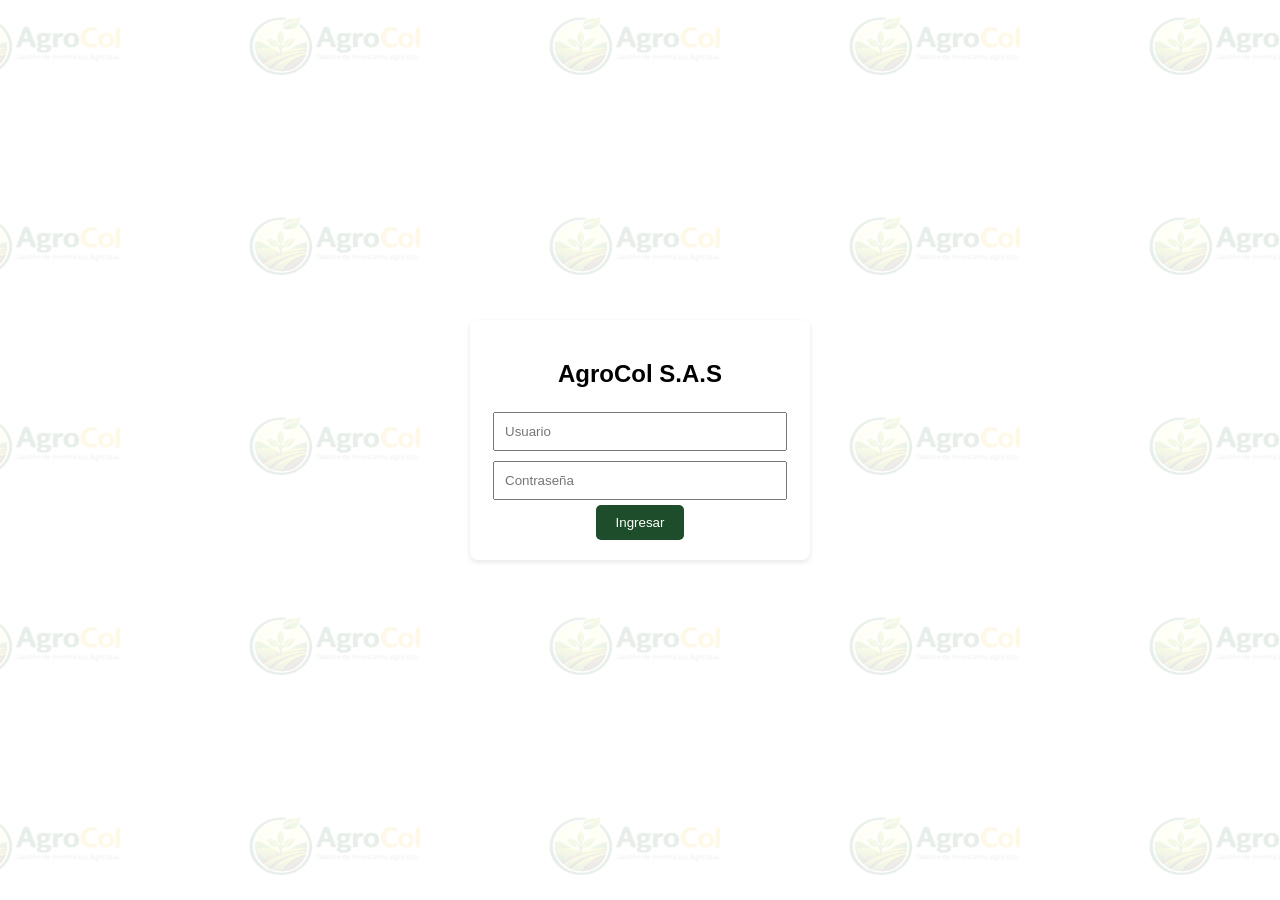
==== index.html @ d5873c4b "correcciones1.8" ====
<!DOCTYPE html>
<html lang="es">
<head>
    <meta charset="UTF-8">
    <title>AgroCol ERP</title>
    <link rel="stylesheet" href="css/style.css">
</head>
<body>
    <nav class="sidebar">
        <h2>AgroCol S.A.S</h2>
        <a class="nav-btn" onclick="location.reload()">📦 Inventario</a>
        <a class="nav-btn" onclick="Auth.logout()">🚪 Salir</a>
    </nav>
    <main>
        <div class="card">
            <h3>Registrar Movimiento</h3>
            <input id="nombre" placeholder="Producto">
            <select id="cat"><option>Frutas</option><option>Verduras</option><option>Herramientas</option></select>
            <input id="cant" type="number" placeholder="Cantidad">
            <select id="unidad"><option value="KG">KG</option><option value="UND">UND</option></select>
            <select id="tipo"><option value="ENTRADA">Entrada</option><option value="SALIDA">Salida</option></select>
            <button class="btn" onclick="guardar()">Procesar</button>
            <button class="btn" onclick="window.print()">🖨️ PDF</button>
        </div>
        <div class="card">
            <table><thead><tr><th>Producto</th><th>Unidad</th><th>Cantidad</th></tr></thead><tbody id="lista"></tbody></table>
        </div>
    </main>
    <script src="js/auth.js"></script>
    <script>
        if (!sessionStorage.getItem('session')) window.location.href = 'login.html';
        function guardar() {
            let p = { n: document.getElementById('nombre').value, c: document.getElementById('cat').value, q: parseFloat(document.getElementById('cant').value), u: document.getElementById('unidad').value, t: document.getElementById('tipo').value };
            let prods = JSON.parse(localStorage.getItem('prods') || '[]');
            if(p.t === 'SALIDA') p.q = -p.q;
            let ex = prods.find(x => x.n === p.n);
            if(ex) ex.q += p.q; else prods.push(p);
            localStorage.setItem('prods', JSON.stringify(prods));
            render();
        }
        function render() {
            let prods = JSON.parse(localStorage.getItem('prods') || '[]');
            document.getElementById('lista').innerHTML = prods.map(p => `<tr><td>${p.n}</td><td>${p.u}</td><td>${p.q}</td></tr>`).join('');
        }
        render();
    </script>
</body>
</html>
---- css/style.css ----
body { 
    font-family: sans-serif; margin: 0; display: flex; 
    background: linear-gradient(rgba(255,255,255,0.9), rgba(255,255,255,0.9)), url('../AgroCol.png');
    background-size: 300px; background-position: center; background-attachment: fixed;
    min-height: 100vh; 
}
.sidebar { width: 250px; background: #1e4d2b; color: white; padding: 20px; }
.nav-btn { display: block; padding: 15px; color: white; cursor: pointer; text-decoration: none; }
main { flex-grow: 1; padding: 40px; }
.card { background: white; padding: 20px; border-radius: 8px; box-shadow: 0 2px 5px rgba(0,0,0,0.1); margin-bottom: 20px; }
table { width: 100%; border-collapse: collapse; }
th, td { padding: 12px; border: 1px solid #ddd; text-align: left; }
.btn { background: #1e4d2b; color: white; padding: 10px 20px; border: none; border-radius: 5px; cursor: pointer; }
.login-page { display: flex; justify-content: center; align-items: center; }
.login-box { width: 300px; text-align: center; }
input, select { padding: 10px; margin: 5px 0; width: 90%; }
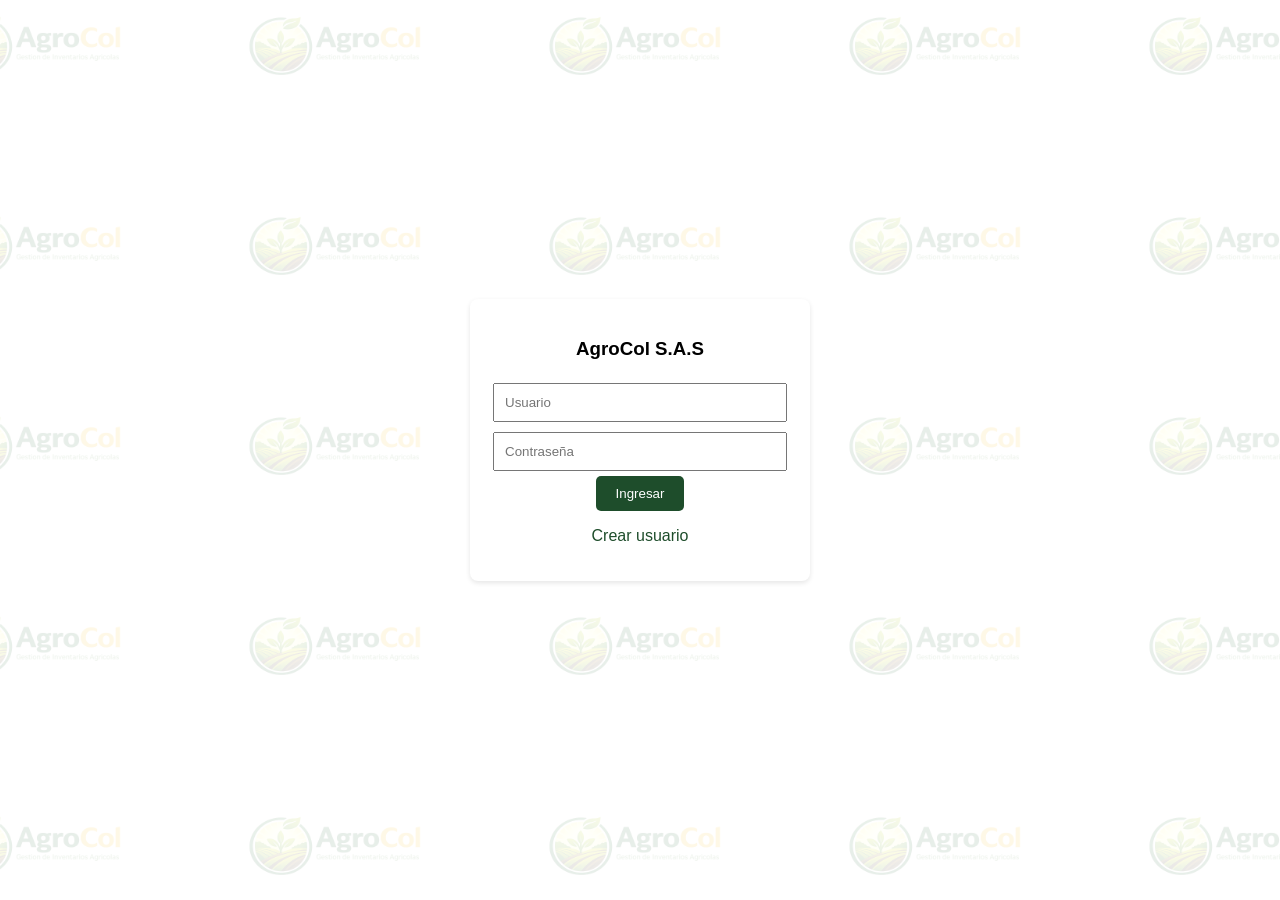
==== commit b91e3279: "correcciones1.9" ====
--- a/index.html
+++ b/index.html
@@ -2,10 +2,18 @@
 <html lang="es">
 <head>
     <meta charset="UTF-8">
-    <title>AgroCol ERP</title>
+    <title>AgroCol S.A.S | ERP</title>
     <link rel="stylesheet" href="css/style.css">
 </head>
 <body>
+    <script src="js/auth.js"></script>
+    <script>
+        // ESTA LÍNEA ES LA QUE PROTEGE TU PÁGINA
+        if (!sessionStorage.getItem('session')) {
+            window.location.href = 'login.html';
+        }
+    </script>
+    
     <nav class="sidebar">
         <h2>AgroCol S.A.S</h2>
         <a class="nav-btn" onclick="location.reload()">📦 Inventario</a>
@@ -14,33 +22,47 @@
     <main>
         <div class="card">
             <h3>Registrar Movimiento</h3>
-            <input id="nombre" placeholder="Producto">
-            <select id="cat"><option>Frutas</option><option>Verduras</option><option>Herramientas</option></select>
+            <input id="nombre" placeholder="Nombre Producto">
+            <select id="cat">
+                <option>Frutas</option><option>Verduras</option><option>Herramientas</option><option>Abonos</option>
+            </select>
             <input id="cant" type="number" placeholder="Cantidad">
             <select id="unidad"><option value="KG">KG</option><option value="UND">UND</option></select>
             <select id="tipo"><option value="ENTRADA">Entrada</option><option value="SALIDA">Salida</option></select>
             <button class="btn" onclick="guardar()">Procesar</button>
-            <button class="btn" onclick="window.print()">🖨️ PDF</button>
+            <button class="btn" style="background:#b91c1c" onclick="window.print()">🖨️ PDF</button>
         </div>
         <div class="card">
-            <table><thead><tr><th>Producto</th><th>Unidad</th><th>Cantidad</th></tr></thead><tbody id="lista"></tbody></table>
+            <table>
+                <thead><tr><th>Producto</th><th>Categoría</th><th>Cantidad</th></tr></thead>
+                <tbody id="lista"></tbody>
+            </table>
         </div>
     </main>
-    <script src="js/auth.js"></script>
+
     <script>
-        if (!sessionStorage.getItem('session')) window.location.href = 'login.html';
         function guardar() {
-            let p = { n: document.getElementById('nombre').value, c: document.getElementById('cat').value, q: parseFloat(document.getElementById('cant').value), u: document.getElementById('unidad').value, t: document.getElementById('tipo').value };
+            let p = { 
+                nombre: document.getElementById('nombre').value, 
+                cat: document.getElementById('cat').value, 
+                cant: parseFloat(document.getElementById('cant').value),
+                unidad: document.getElementById('unidad').value,
+                tipo: document.getElementById('tipo').value 
+            };
             let prods = JSON.parse(localStorage.getItem('prods') || '[]');
-            if(p.t === 'SALIDA') p.q = -p.q;
-            let ex = prods.find(x => x.n === p.n);
-            if(ex) ex.q += p.q; else prods.push(p);
+            if(p.tipo === 'SALIDA') p.cant = -p.cant;
+            
+            let ex = prods.find(x => x.nombre === p.nombre);
+            if(ex) ex.cant += p.cant; else prods.push(p);
+            
             localStorage.setItem('prods', JSON.stringify(prods));
             render();
         }
+
         function render() {
             let prods = JSON.parse(localStorage.getItem('prods') || '[]');
-            document.getElementById('lista').innerHTML = prods.map(p => `<tr><td>${p.n}</td><td>${p.u}</td><td>${p.q}</td></tr>`).join('');
+            document.getElementById('lista').innerHTML = prods.map(p => 
+                `<tr><td>${p.nombre}</td><td>${p.cat}</td><td>${p.cant} ${p.unidad}</td></tr>`).join('');
         }
         render();
     </script>
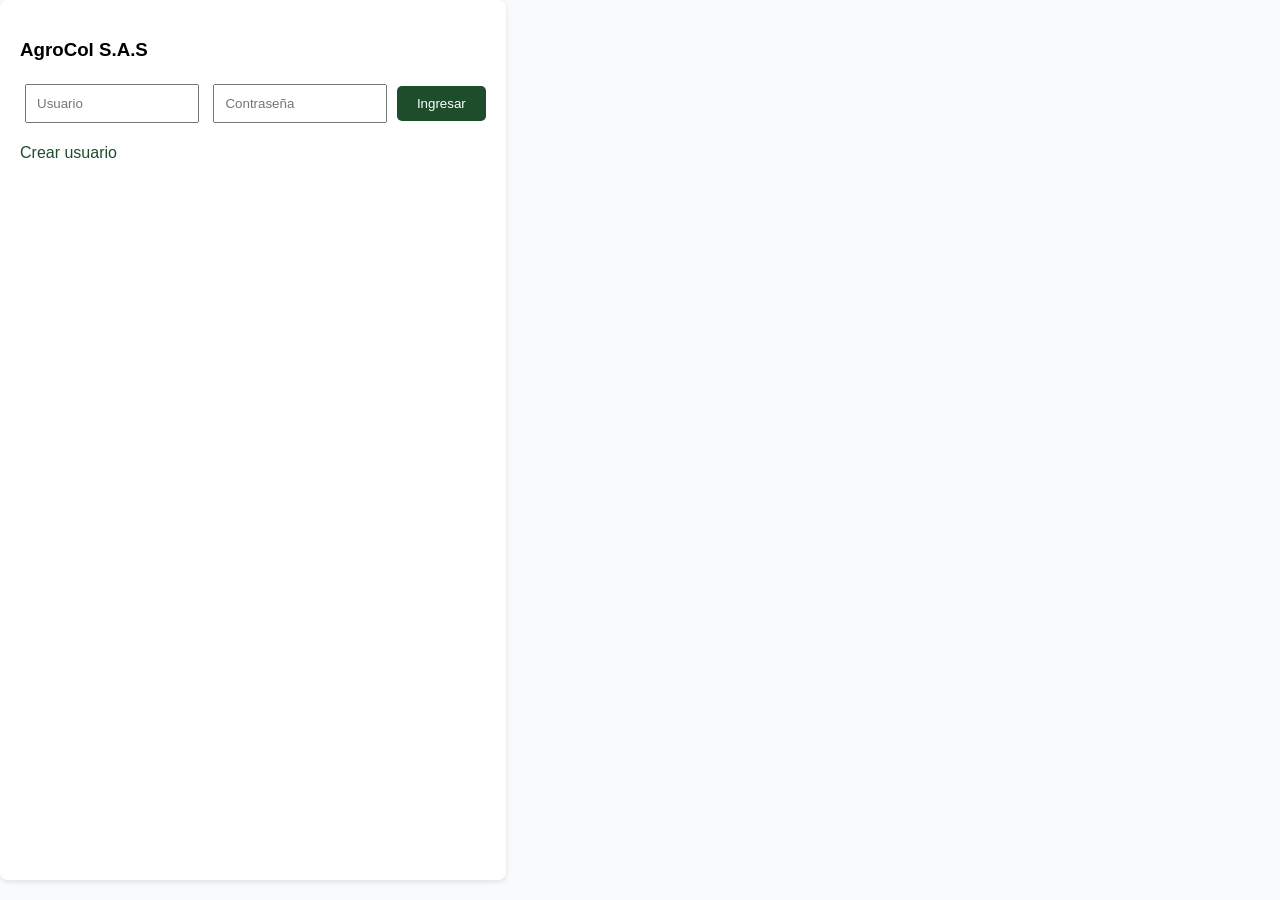
==== commit cb463448: "correcciones2.0" ====
--- a/index.html
+++ b/index.html
@@ -6,14 +6,6 @@
     <link rel="stylesheet" href="css/style.css">
 </head>
 <body>
-    <script src="js/auth.js"></script>
-    <script>
-        // ESTA LÍNEA ES LA QUE PROTEGE TU PÁGINA
-        if (!sessionStorage.getItem('session')) {
-            window.location.href = 'login.html';
-        }
-    </script>
-    
     <nav class="sidebar">
         <h2>AgroCol S.A.S</h2>
         <a class="nav-btn" onclick="location.reload()">📦 Inventario</a>
@@ -22,25 +14,25 @@
     <main>
         <div class="card">
             <h3>Registrar Movimiento</h3>
-            <input id="nombre" placeholder="Nombre Producto">
-            <select id="cat">
-                <option>Frutas</option><option>Verduras</option><option>Herramientas</option><option>Abonos</option>
-            </select>
+            <input id="nombre" placeholder="Producto">
+            <select id="cat"><option>Frutas</option><option>Verduras</option><option>Herramientas</option><option>Abonos</option></select>
             <input id="cant" type="number" placeholder="Cantidad">
             <select id="unidad"><option value="KG">KG</option><option value="UND">UND</option></select>
             <select id="tipo"><option value="ENTRADA">Entrada</option><option value="SALIDA">Salida</option></select>
             <button class="btn" onclick="guardar()">Procesar</button>
-            <button class="btn" style="background:#b91c1c" onclick="window.print()">🖨️ PDF</button>
         </div>
         <div class="card">
             <table>
-                <thead><tr><th>Producto</th><th>Categoría</th><th>Cantidad</th></tr></thead>
+                <thead><tr><th>Producto</th><th>Categoría</th><th>Cantidad</th><th>Estado</th></tr></thead>
                 <tbody id="lista"></tbody>
             </table>
         </div>
     </main>
 
+    <script src="js/auth.js"></script>
     <script>
+        if (!sessionStorage.getItem('session')) window.location.href = 'login.html';
+
         function guardar() {
             let p = { 
                 nombre: document.getElementById('nombre').value, 
@@ -61,8 +53,11 @@
 
         function render() {
             let prods = JSON.parse(localStorage.getItem('prods') || '[]');
-            document.getElementById('lista').innerHTML = prods.map(p => 
-                `<tr><td>${p.nombre}</td><td>${p.cat}</td><td>${p.cant} ${p.unidad}</td></tr>`).join('');
+            document.getElementById('lista').innerHTML = prods.map(p => {
+                // Lógica de Alarma: si es menor o igual a 5, marcar como BAJO STOCK
+                let alerta = (p.cant <= 5 && p.cant > 0) ? '<span style="color:red; font-weight:bold;">⚠️ BAJO STOCK</span>' : '✅ OK';
+                return `<tr><td>${p.nombre}</td><td>${p.cat}</td><td>${p.cant} ${p.unidad}</td><td>${alerta}</td></tr>`;
+            }).join('');
         }
         render();
     </script>
--- a/css/style.css
+++ b/css/style.css
@@ -1,9 +1,4 @@
-body { 
-    font-family: sans-serif; margin: 0; display: flex; 
-    background: linear-gradient(rgba(255,255,255,0.9), rgba(255,255,255,0.9)), url('../AgroCol.png');
-    background-size: 300px; background-position: center; background-attachment: fixed;
-    min-height: 100vh; 
-}
+body { font-family: sans-serif; margin: 0; display: flex; background: #f8fafc; min-height: 100vh; }
 .sidebar { width: 250px; background: #1e4d2b; color: white; padding: 20px; }
 .nav-btn { display: block; padding: 15px; color: white; cursor: pointer; text-decoration: none; }
 main { flex-grow: 1; padding: 40px; }
@@ -11,6 +6,4 @@
 table { width: 100%; border-collapse: collapse; }
 th, td { padding: 12px; border: 1px solid #ddd; text-align: left; }
 .btn { background: #1e4d2b; color: white; padding: 10px 20px; border: none; border-radius: 5px; cursor: pointer; }
-.login-page { display: flex; justify-content: center; align-items: center; }
-.login-box { width: 300px; text-align: center; }
-input, select { padding: 10px; margin: 5px 0; width: 90%; }+input, select { padding: 10px; margin: 5px; width: 150px; }
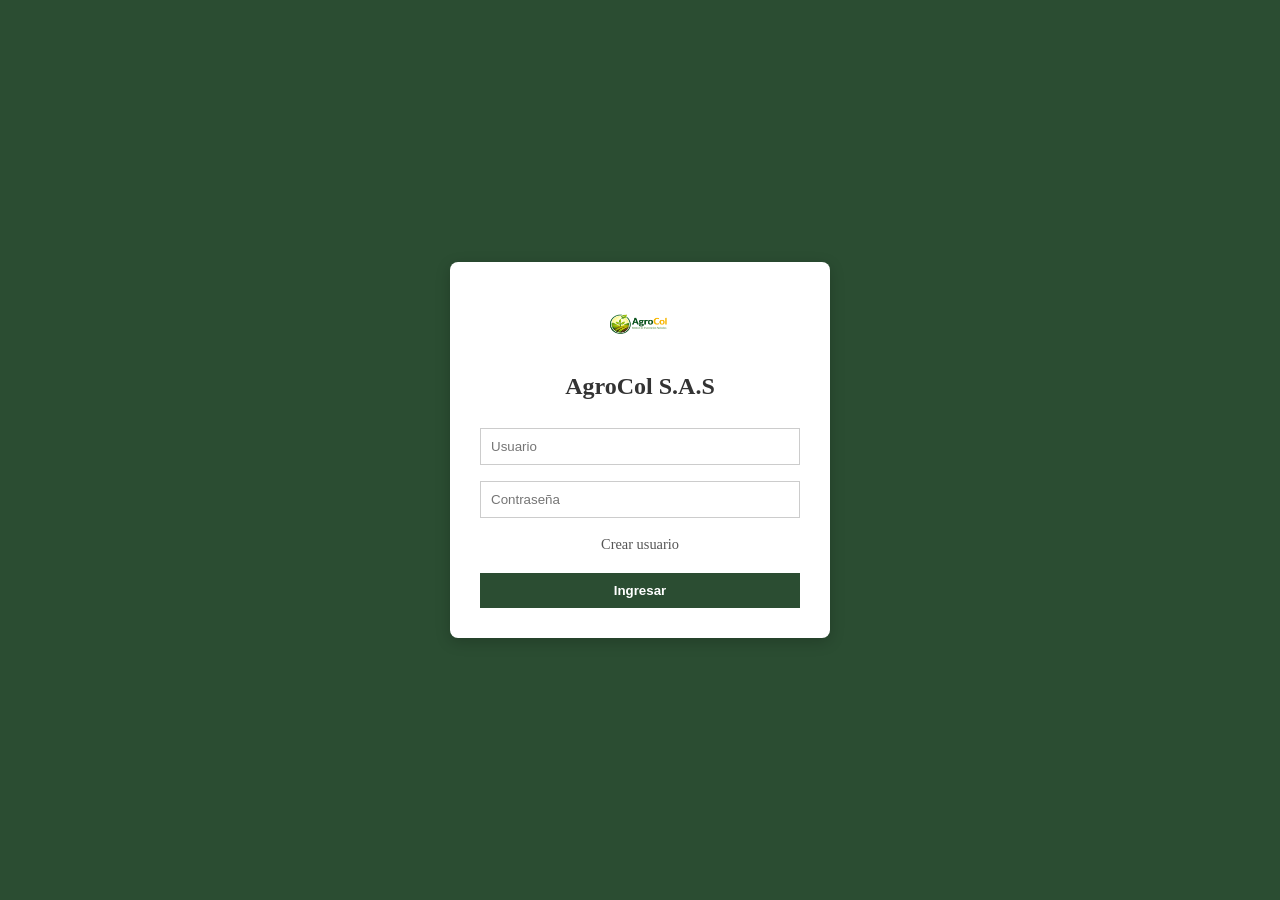
==== commit 1df770e9: "correcciones2.5" ====
--- a/index.html
+++ b/index.html
@@ -11,19 +11,25 @@
         <a class="nav-btn" onclick="location.reload()">📦 Inventario</a>
         <a class="nav-btn" onclick="Auth.logout()">🚪 Salir</a>
     </nav>
-    <main>
+    <main id="app">
         <div class="card">
             <h3>Registrar Movimiento</h3>
-            <input id="nombre" placeholder="Producto">
-            <select id="cat"><option>Frutas</option><option>Verduras</option><option>Herramientas</option><option>Abonos</option></select>
+            <input id="nombre" placeholder="Nombre Producto">
+            <select id="cat">
+                <option>Frutas</option><option>Verduras</option><option>Herramientas</option><option>Abonos</option>
+            </select>
             <input id="cant" type="number" placeholder="Cantidad">
             <select id="unidad"><option value="KG">KG</option><option value="UND">UND</option></select>
             <select id="tipo"><option value="ENTRADA">Entrada</option><option value="SALIDA">Salida</option></select>
             <button class="btn" onclick="guardar()">Procesar</button>
+            <button class="btn" style="background:#b91c1c" onclick="window.print()">🖨️ PDF</button>
         </div>
+        
         <div class="card">
-            <table>
-                <thead><tr><th>Producto</th><th>Categoría</th><th>Cantidad</th><th>Estado</th></tr></thead>
+            <table id="tabla">
+                <thead>
+                    <tr><th>Producto</th><th>Cat</th><th>Cantidad</th><th>Estado</th><th>Acción</th></tr>
+                </thead>
                 <tbody id="lista"></tbody>
             </table>
         </div>
@@ -31,6 +37,7 @@
 
     <script src="js/auth.js"></script>
     <script>
+        // Protección de seguridad
         if (!sessionStorage.getItem('session')) window.location.href = 'login.html';
 
         function guardar() {
@@ -51,12 +58,24 @@
             render();
         }
 
+        function eliminar(index) {
+            let prods = JSON.parse(localStorage.getItem('prods') || '[]');
+            prods.splice(index, 1);
+            localStorage.setItem('prods', JSON.stringify(prods));
+            render();
+        }
+
         function render() {
             let prods = JSON.parse(localStorage.getItem('prods') || '[]');
-            document.getElementById('lista').innerHTML = prods.map(p => {
-                // Lógica de Alarma: si es menor o igual a 5, marcar como BAJO STOCK
-                let alerta = (p.cant <= 5 && p.cant > 0) ? '<span style="color:red; font-weight:bold;">⚠️ BAJO STOCK</span>' : '✅ OK';
-                return `<tr><td>${p.nombre}</td><td>${p.cat}</td><td>${p.cant} ${p.unidad}</td><td>${alerta}</td></tr>`;
+            document.getElementById('lista').innerHTML = prods.map((p, i) => {
+                let alerta = (p.cant <= 5 && p.cant > 0) ? '<span style="color:red; font-weight:bold;">⚠️ BAJO</span>' : '✅ OK';
+                return `<tr>
+                    <td>${p.nombre}</td>
+                    <td>${p.cat}</td>
+                    <td>${p.cant} ${p.unidad}</td>
+                    <td>${alerta}</td>
+                    <td><button onclick="eliminar(${i})" style="cursor:pointer; color:red; border:none; background:transparent;">Eliminar</button></td>
+                </tr>`;
             }).join('');
         }
         render();
--- a/css/style.css
+++ b/css/style.css
@@ -1,9 +1,54 @@
-body { font-family: sans-serif; margin: 0; display: flex; background: #f8fafc; min-height: 100vh; }
-.sidebar { width: 250px; background: #1e4d2b; color: white; padding: 20px; }
-.nav-btn { display: block; padding: 15px; color: white; cursor: pointer; text-decoration: none; }
-main { flex-grow: 1; padding: 40px; }
-.card { background: white; padding: 20px; border-radius: 8px; box-shadow: 0 2px 5px rgba(0,0,0,0.1); margin-bottom: 20px; }
-table { width: 100%; border-collapse: collapse; }
-th, td { padding: 12px; border: 1px solid #ddd; text-align: left; }
-.btn { background: #1e4d2b; color: white; padding: 10px 20px; border: none; border-radius: 5px; cursor: pointer; }
-input, select { padding: 10px; margin: 5px; width: 150px; }+/* Fondo verde oscuro de la imagen */
+.login-page {
+    background-color: #2b4d32;
+    margin: 0;
+    display: flex;
+    justify-content: center;
+    align-items: center;
+    height: 100vh;
+}
+
+/* El cuadro blanco central */
+.login-card {
+    background: white;
+    padding: 30px;
+    border-radius: 8px;
+    text-align: center;
+    width: 320px;
+    box-shadow: 0 4px 15px rgba(0,0,0,0.2);
+}
+
+.login-logo { width: 100px; margin-bottom: 10px; }
+
+.login-card h2 { color: #333; margin-top: 0; }
+
+.login-card input {
+    width: 100%;
+    padding: 10px;
+    margin: 8px 0;
+    border: 1px solid #ccc;
+    box-sizing: border-box;
+}
+
+.link-registro {
+    display: block;
+    margin: 10px 0;
+    color: #555;
+    text-decoration: none;
+    font-size: 0.9em;
+}
+
+.btn-login {
+    width: 100%;
+    padding: 10px;
+    background-color: #2b4d32;
+    color: white;
+    border: none;
+    cursor: pointer;
+    font-weight: bold;
+    margin-top: 10px;
+}
+
+/* Mantener tus otros estilos intactos */
+.sidebar { width: 250px; background: #1e4d2b; color: white; padding: 20px; height: 100vh; }
+.btn { background: #1e4d2b; color: white; padding: 10px 20px; border: none; cursor: pointer; }
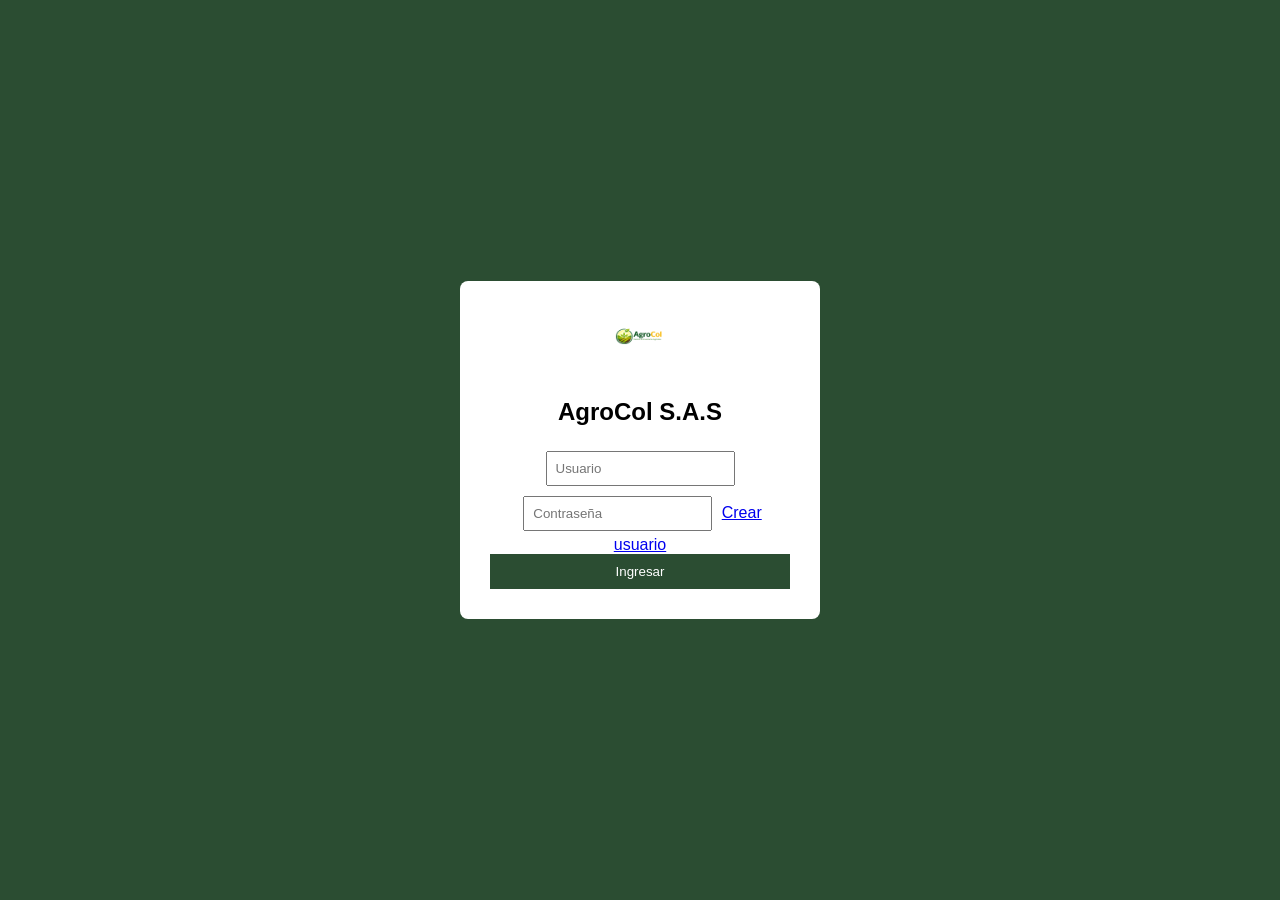
==== commit 36880545: "correcciones2.6" ====
--- a/index.html
+++ b/index.html
@@ -2,7 +2,7 @@
 <html lang="es">
 <head>
     <meta charset="UTF-8">
-    <title>AgroCol S.A.S | ERP</title>
+    <title>Inventario | AgroCol S.A.S</title>
     <link rel="stylesheet" href="css/style.css">
 </head>
 <body>
@@ -11,71 +11,47 @@
         <a class="nav-btn" onclick="location.reload()">📦 Inventario</a>
         <a class="nav-btn" onclick="Auth.logout()">🚪 Salir</a>
     </nav>
-    <main id="app">
+    <main>
         <div class="card">
             <h3>Registrar Movimiento</h3>
-            <input id="nombre" placeholder="Nombre Producto">
-            <select id="cat">
-                <option>Frutas</option><option>Verduras</option><option>Herramientas</option><option>Abonos</option>
-            </select>
+            <input id="nombre" placeholder="Producto">
+            <select id="cat"><option>Frutas</option><option>Verduras</option><option>Herramientas</option></select>
             <input id="cant" type="number" placeholder="Cantidad">
             <select id="unidad"><option value="KG">KG</option><option value="UND">UND</option></select>
             <select id="tipo"><option value="ENTRADA">Entrada</option><option value="SALIDA">Salida</option></select>
             <button class="btn" onclick="guardar()">Procesar</button>
-            <button class="btn" style="background:#b91c1c" onclick="window.print()">🖨️ PDF</button>
+            <button class="btn" onclick="window.print()">🖨️ PDF</button>
         </div>
-        
         <div class="card">
-            <table id="tabla">
-                <thead>
-                    <tr><th>Producto</th><th>Cat</th><th>Cantidad</th><th>Estado</th><th>Acción</th></tr>
-                </thead>
+            <table>
+                <thead><tr><th>Producto</th><th>Cant</th><th>Estado</th><th>Acción</th></tr></thead>
                 <tbody id="lista"></tbody>
             </table>
         </div>
     </main>
-
     <script src="js/auth.js"></script>
     <script>
-        // Protección de seguridad
         if (!sessionStorage.getItem('session')) window.location.href = 'login.html';
-
         function guardar() {
-            let p = { 
-                nombre: document.getElementById('nombre').value, 
-                cat: document.getElementById('cat').value, 
-                cant: parseFloat(document.getElementById('cant').value),
-                unidad: document.getElementById('unidad').value,
-                tipo: document.getElementById('tipo').value 
-            };
+            let p = { n: document.getElementById('nombre').value, q: parseFloat(document.getElementById('cant').value), u: document.getElementById('unidad').value, t: document.getElementById('tipo').value };
             let prods = JSON.parse(localStorage.getItem('prods') || '[]');
-            if(p.tipo === 'SALIDA') p.cant = -p.cant;
-            
-            let ex = prods.find(x => x.nombre === p.nombre);
-            if(ex) ex.cant += p.cant; else prods.push(p);
-            
+            if(p.t === 'SALIDA') p.q = -p.q;
+            let ex = prods.find(x => x.n === p.n);
+            if(ex) ex.q += p.q; else prods.push(p);
             localStorage.setItem('prods', JSON.stringify(prods));
             render();
         }
-
-        function eliminar(index) {
+        function eliminar(i) {
             let prods = JSON.parse(localStorage.getItem('prods') || '[]');
-            prods.splice(index, 1);
+            prods.splice(i, 1);
             localStorage.setItem('prods', JSON.stringify(prods));
             render();
         }
-
         function render() {
             let prods = JSON.parse(localStorage.getItem('prods') || '[]');
             document.getElementById('lista').innerHTML = prods.map((p, i) => {
-                let alerta = (p.cant <= 5 && p.cant > 0) ? '<span style="color:red; font-weight:bold;">⚠️ BAJO</span>' : '✅ OK';
-                return `<tr>
-                    <td>${p.nombre}</td>
-                    <td>${p.cat}</td>
-                    <td>${p.cant} ${p.unidad}</td>
-                    <td>${alerta}</td>
-                    <td><button onclick="eliminar(${i})" style="cursor:pointer; color:red; border:none; background:transparent;">Eliminar</button></td>
-                </tr>`;
+                let status = p.q <= 5 ? '<span style="color:red">⚠️ BAJO</span>' : '✅ OK';
+                return `<tr><td>${p.n}</td><td>${p.q} ${p.u}</td><td>${status}</td><td><button onclick="eliminar(${i})">Eliminar</button></td></tr>`;
             }).join('');
         }
         render();
--- a/css/style.css
+++ b/css/style.css
@@ -1,54 +1,12 @@
-/* Fondo verde oscuro de la imagen */
-.login-page {
-    background-color: #2b4d32;
-    margin: 0;
-    display: flex;
-    justify-content: center;
-    align-items: center;
-    height: 100vh;
-}
+/* Estilos Login (Foto) */
+.login-page { background: #2b4d32; display: flex; justify-content: center; align-items: center; height: 100vh; margin: 0; }
+.login-card { background: white; padding: 30px; border-radius: 8px; text-align: center; width: 300px; }
+.logo { width: 80px; margin-bottom: 10px; }
+.btn-login { width: 100%; padding: 10px; background: #2b4d32; color: white; border: none; cursor: pointer; }
 
-/* El cuadro blanco central */
-.login-card {
-    background: white;
-    padding: 30px;
-    border-radius: 8px;
-    text-align: center;
-    width: 320px;
-    box-shadow: 0 4px 15px rgba(0,0,0,0.2);
-}
-
-.login-logo { width: 100px; margin-bottom: 10px; }
-
-.login-card h2 { color: #333; margin-top: 0; }
-
-.login-card input {
-    width: 100%;
-    padding: 10px;
-    margin: 8px 0;
-    border: 1px solid #ccc;
-    box-sizing: border-box;
-}
-
-.link-registro {
-    display: block;
-    margin: 10px 0;
-    color: #555;
-    text-decoration: none;
-    font-size: 0.9em;
-}
-
-.btn-login {
-    width: 100%;
-    padding: 10px;
-    background-color: #2b4d32;
-    color: white;
-    border: none;
-    cursor: pointer;
-    font-weight: bold;
-    margin-top: 10px;
-}
-
-/* Mantener tus otros estilos intactos */
+/* Estilos Generales (Lo que ya tenías) */
+body { font-family: sans-serif; margin: 0; display: flex; background: #f4f4f4; }
 .sidebar { width: 250px; background: #1e4d2b; color: white; padding: 20px; height: 100vh; }
-.btn { background: #1e4d2b; color: white; padding: 10px 20px; border: none; cursor: pointer; }+.card { background: white; padding: 20px; margin: 20px; border-radius: 8px; box-shadow: 0 2px 5px rgba(0,0,0,0.1); }
+input, select { padding: 8px; margin: 5px; }
+.btn { background: #1e4d2b; color: white; padding: 8px; border: none; cursor: pointer; }
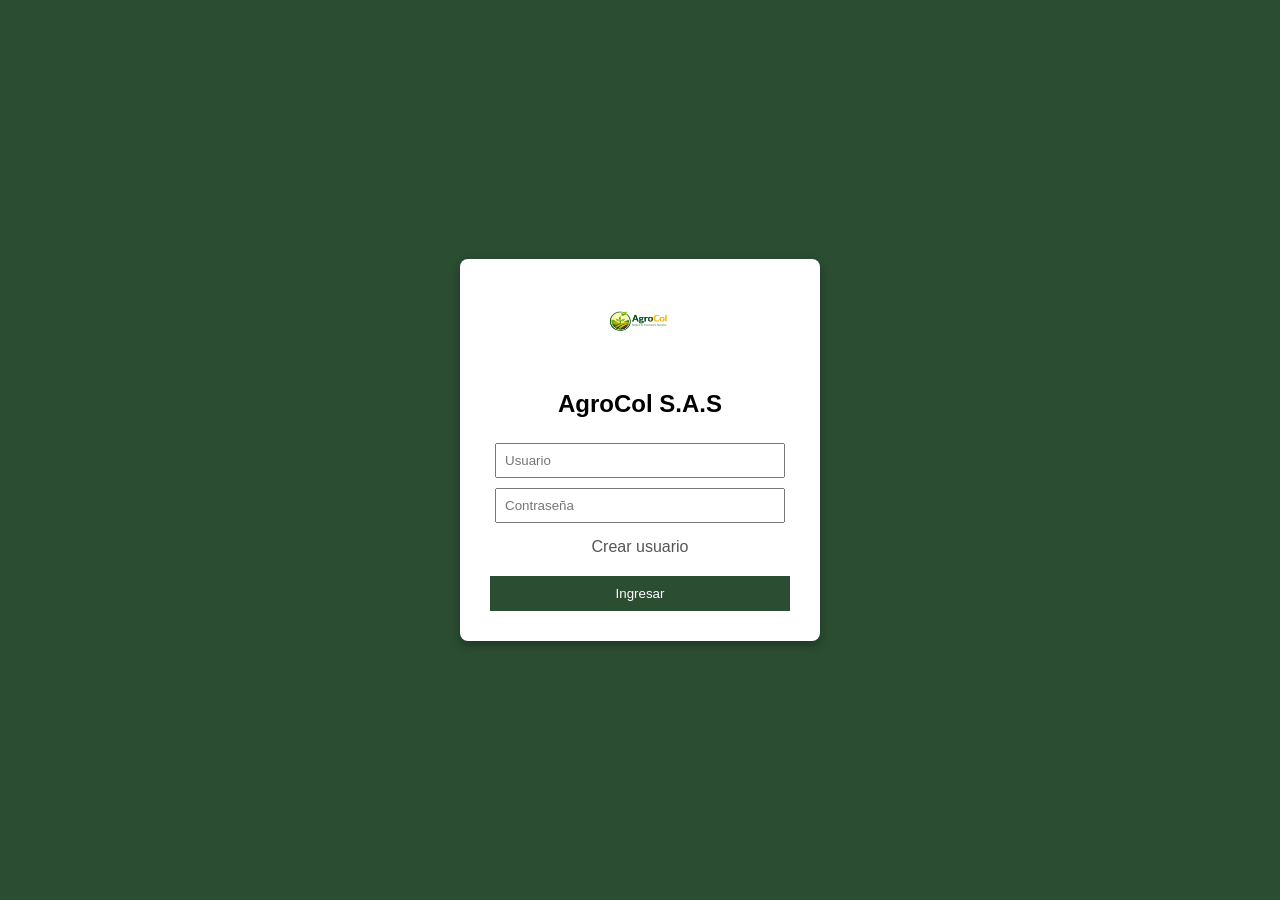
==== commit fe3537e5: "correcciones2.8" ====
--- a/index.html
+++ b/index.html
@@ -20,7 +20,7 @@
             <select id="unidad"><option value="KG">KG</option><option value="UND">UND</option></select>
             <select id="tipo"><option value="ENTRADA">Entrada</option><option value="SALIDA">Salida</option></select>
             <button class="btn" onclick="guardar()">Procesar</button>
-            <button class="btn" onclick="window.print()">🖨️ PDF</button>
+            <button class="btn" style="background:#b91c1c" onclick="window.print()">🖨️ PDF</button>
         </div>
         <div class="card">
             <table>
--- a/css/style.css
+++ b/css/style.css
@@ -1,12 +1,15 @@
-/* Estilos Login (Foto) */
+/* Login centrado */
 .login-page { background: #2b4d32; display: flex; justify-content: center; align-items: center; height: 100vh; margin: 0; }
-.login-card { background: white; padding: 30px; border-radius: 8px; text-align: center; width: 300px; }
-.logo { width: 80px; margin-bottom: 10px; }
-.btn-login { width: 100%; padding: 10px; background: #2b4d32; color: white; border: none; cursor: pointer; }
+.login-box { background: white; padding: 30px; border-radius: 8px; text-align: center; width: 300px; box-shadow: 0 4px 10px rgba(0,0,0,0.3); }
+.login-logo { width: 100px; margin-bottom: 10px; }
+.btn-login { width: 100%; padding: 10px; background: #2b4d32; color: white; border: none; cursor: pointer; margin-top: 10px; }
+.link-registro { display: block; margin: 10px 0; color: #555; text-decoration: none; }
 
-/* Estilos Generales (Lo que ya tenías) */
+/* ERP Estilos */
 body { font-family: sans-serif; margin: 0; display: flex; background: #f4f4f4; }
 .sidebar { width: 250px; background: #1e4d2b; color: white; padding: 20px; height: 100vh; }
 .card { background: white; padding: 20px; margin: 20px; border-radius: 8px; box-shadow: 0 2px 5px rgba(0,0,0,0.1); }
-input, select { padding: 8px; margin: 5px; }
-.btn { background: #1e4d2b; color: white; padding: 8px; border: none; cursor: pointer; }+input, select { padding: 8px; margin: 5px; width: 90%; }
+.btn { background: #1e4d2b; color: white; padding: 8px; border: none; cursor: pointer; }
+table { width: 100%; border-collapse: collapse; margin-top: 10px; }
+th, td { border: 1px solid #ddd; padding: 8px; text-align: left; }
